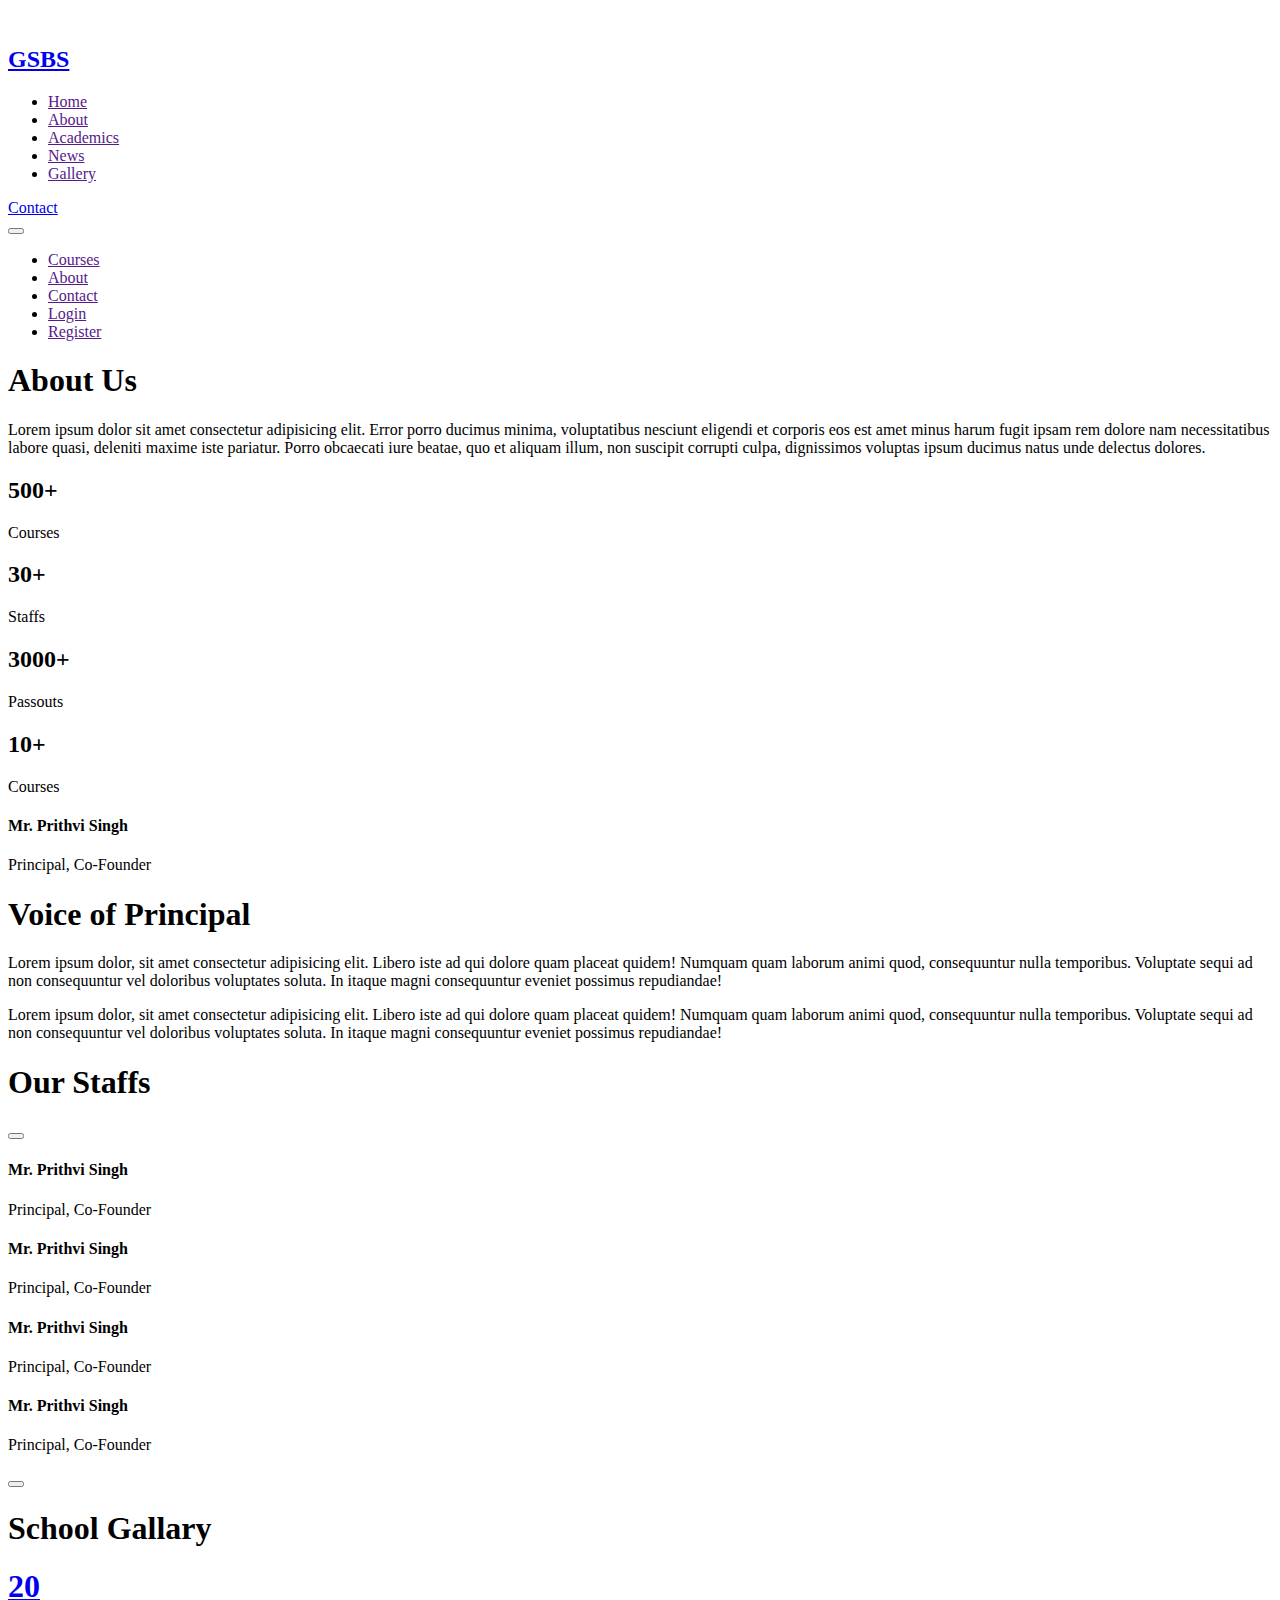
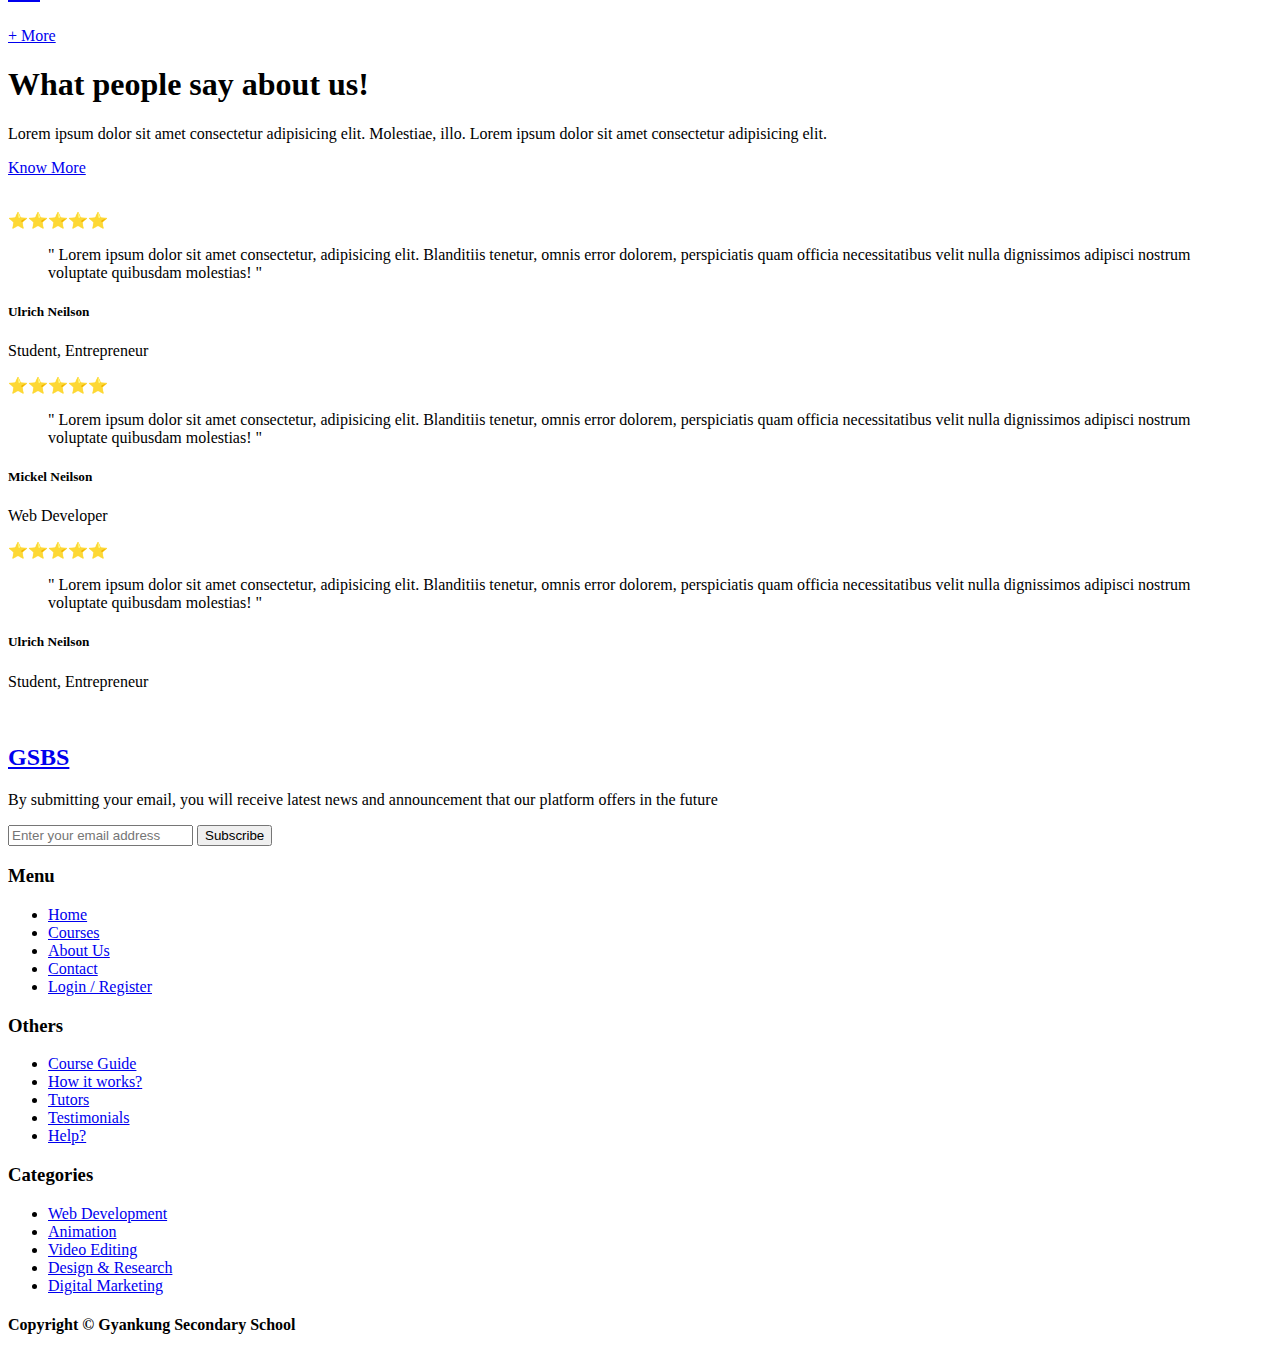
==== about.html @ 793bbadd "contact section" ====
<!DOCTYPE html>
<html lang="en">
  <head>
    <meta charset="UTF-8" />
    <meta name="viewport" content="width=device-width, initial-scale=1.0" />
    <title>Gyankunj</title>
    <script src="https://cdn.tailwindcss.com"></script>
    <link rel="stylesheet" href="./styles/style.css" />
    <link
      rel="stylesheet"
      href="https://cdnjs.cloudflare.com/ajax/libs/font-awesome/6.4.2/css/all.min.css"
      integrity="sha512-z3gLpd7yknf1YoNbCzqRKc4qyor8gaKU1qmn+CShxbuBusANI9QpRohGBreCFkKxLhei6S9CQXFEbbKuqLg0DA=="
      crossorigin="anonymous"
      referrerpolicy="no-referrer"
    />
  </head>
  <body>
    <nav class="nav-bar bg-white fixed z-20 left-0 right-0 top-0">
      <div
        class="container mx-auto px-8 lg:px-40 xl:px-64 flex justify-between items-center py-3"
      >
        <a
          href="./index.html"
          class="text-2xl font-bold flex items-center gap-1"
        >
          <img src="./assets/Gyankunj.png" class="h-12" alt="" />
          <h2 class="text-2xl font-bold text-indigo-600">GSBS</h2>
        </a>
        <ul class="nav-links hidden lg:flex">
          <li>
            <a
              href=""
              class="font-semibold px-4 py-2 rounded-md text-stone-500 hover:text-black hover:transition hover:duration"
              >Home</a
            >
          </li>

          <li>
            <a
              href=""
              class="font-semibold px-4 py-2 rounded-md text-stone-500 hover:text-black hover:transition hover:duration"
              >About</a
            >
          </li>
          <li>
            <a
              href=""
              class="font-semibold px-4 py-2 rounded-md text-stone-500 hover:text-black hover:transition hover:duration"
              >Academics</a
            >
          </li>

          <li>
            <a
              href=""
              class="font-semibold px-4 py-2 rounded-md text-stone-500 hover:text-black hover:transition hover:duration"
              >News</a
            >
          </li>
          <li>
            <a
              href=""
              class="font-semibold px-4 py-2 rounded-md text-stone-500 hover:text-black hover:transition hover:duration"
              >Gallery</a
            >
          </li>
        </ul>

        <div class="nav-ctas gap-2 font-semibold hidden lg:flex">
          <a
            href="./contact.html"
            class="px-6 py-3 text-white bg-indigo-600 border border-indigo-600 rounded-full hover:bg-indigo-700 hover:border-indigo-700 hover:transition hover:duration"
            >Contact</a
          >
        </div>

        <button
          id="hamburgerButton"
          class="ham-btn flex flex-col justify-between items-end group gap-[4px] lg:hidden"
        >
          <!-- hamburger icon using tailwind  -->
          <div
            class="line-one w-8 h-1 bg-stone-400 rounded-full group-hover:bg-black"
          ></div>
          <div
            class="line-two w-8 h-1 bg-stone-400 rounded-full group-hover:bg-black"
          ></div>
          <div
            class="line-three w-4 h-1 bg-stone-400 rounded-full group-hover:bg-black"
          ></div>
        </button>
      </div>
      <div
        class="ham-menu absolute hidden h-screen bg-white container mx-auto px-8 py-16 flex flex-col gap-2"
      >
        <ul class="ham-links flex flex-col gap-5 text-stone-400">
          <li>
            <a href="" class="text-3xl font-semibold">Courses</a>
          </li>
          <li>
            <a href="" class="text-3xl font-semibold">About</a>
          </li>
          <li>
            <a href="" class="text-3xl font-semibold">Contact</a>
          </li>
          <li>
            <a href="" class="text-3xl font-semibold">Login</a>
          </li>
          <li>
            <a href="" class="text-3xl font-semibold">Register</a>
          </li>
        </ul>
      </div>
    </nav>

    <section class="about-header pt-32 pb-16">
      <div
        class="container mx-auto px-8 lg:px-32 xl:px-64 flex flex-col items-center"
      >
        <h1 class="text-3xl md:text-4xl text-center font-bold mb-10">
          About <span class="text-indigo-600">Us</span>
        </h1>
        <p class="text-stone-500 text-center leading-loose mb-12 lg:w-10/12">
          Lorem ipsum dolor sit amet consectetur adipisicing elit. Error porro
          ducimus minima, voluptatibus nesciunt eligendi et corporis eos est
          amet minus harum fugit ipsam rem dolore nam necessitatibus labore
          quasi, deleniti maxime iste pariatur. Porro obcaecati iure beatae, quo
          et aliquam illum, non suscipit corrupti culpa, dignissimos voluptas
          ipsum ducimus natus unde delectus dolores.
        </p>

        <!-- <div class="images grid grid-cols-2 md:grid-cols-4 w-full gap-8">
          <div
            class="image h-40 w-full rounded-lg bg-[url('https://assets-global.website-files.com/63bc69e0c008e8ad2e8c02e7/63c5a49a4fa37e3603646c40_about-hero-image-4-elearner-webflow-ecommerce-template-p-500.jpg')] bg-cover"
          ></div>
          <div
            class="image h-40 w-full rounded-lg bg-[url('https://assets-global.website-files.com/63bc69e0c008e8ad2e8c02e7/63c5a49a4fa37e3603646c40_about-hero-image-4-elearner-webflow-ecommerce-template-p-500.jpg')] bg-cover"
          ></div>
          <div
            class="image h-40 w-full rounded-lg bg-[url('https://assets-global.website-files.com/63bc69e0c008e8ad2e8c02e7/63c5a49a4fa37e3603646c40_about-hero-image-4-elearner-webflow-ecommerce-template-p-500.jpg')] bg-cover"
          ></div>
          <div
            class="image h-40 w-full rounded-lg bg-[url('https://assets-global.website-files.com/63bc69e0c008e8ad2e8c02e7/63c5a49a4fa37e3603646c40_about-hero-image-4-elearner-webflow-ecommerce-template-p-500.jpg')] bg-cover"
          ></div>
        </div> -->
        <div class="grid grid-cols-2 md:grid-cols-4 gap-8 w-full">
          <div
            class="fact flex flex-col items-center bg-blue-50 rounded-lg px-8 py-12"
          >
            <h2 class="text-5xl font-bold text-indigo-600">500+</h2>
            <p class="text-stone-500">Courses</p>
          </div>
          <div
            class="fact flex flex-col items-center bg-blue-50 rounded-lg px-8 py-12"
          >
            <h2 class="text-5xl font-bold text-indigo-600">30+</h2>
            <p class="text-stone-500">Staffs</p>
          </div>
          <div
            class="fact flex flex-col items-center bg-blue-50 rounded-lg px-8 py-12"
          >
            <h2 class="text-5xl font-bold text-indigo-600">3000+</h2>
            <p class="text-stone-500">Passouts</p>
          </div>
          <div
            class="fact flex flex-col items-center bg-blue-50 rounded-lg px-8 py-12"
          >
            <h2 class="text-5xl font-bold text-indigo-700">10+</h2>
            <p class="text-stone-500">Courses</p>
          </div>
        </div>
      </div>
    </section>

    <section class="voice-section py-16">
      <div class="container mx-auto px-8 lg:px-32 xl:px-64">
        <div class="voice grid grid-cols-6 gap-8 w-full">
          <div
            class="img col-span-6 lg:col-span-2 h-[32rem] md:h-[48rem] lg:h-full rounded-lg bg-stone-300 bg-[url('https://i.pinimg.com/564x/88/66/46/886646f6b1bedc540326e3cf6d517955.jpg')] bg-cover bg-center flex items-end"
          >
            <div
              class="persona w-full rounded-md flex flex-col bg-white m-4 p-6"
            >
              <h4 class="text-xl font-bold text-indigo-600">
                Mr. Prithvi Singh
              </h4>
              <p class="text-stone-500">Principal, Co-Founder</p>
            </div>
          </div>
          <div
            class="voice-info col-span-6 lg:col-span-4 bg-blue-50 rounded-lg p-10"
          >
            <h1 class="text-3xl md:text-4xl font-bold mb-4">
              Voice of <span class="text-indigo-600">Principal</span>
            </h1>
            <p class="text-stone-500 leading-loose">
              Lorem ipsum dolor, sit amet consectetur adipisicing elit. Libero
              iste ad qui dolore quam placeat quidem! Numquam quam laborum animi
              quod, consequuntur nulla temporibus. Voluptate sequi ad non
              consequuntur vel doloribus voluptates soluta. In itaque magni
              consequuntur eveniet possimus repudiandae!
            </p>
            <p class="text-stone-500 leading-loose">
              Lorem ipsum dolor, sit amet consectetur adipisicing elit. Libero
              iste ad qui dolore quam placeat quidem! Numquam quam laborum animi
              quod, consequuntur nulla temporibus. Voluptate sequi ad non
              consequuntur vel doloribus voluptates soluta. In itaque magni
              consequuntur eveniet possimus repudiandae!
            </p>
          </div>
        </div>
      </div>
    </section>

    <section class="staffs-section py-16">
      <div class="container mx-auto px-8 lg:px-32 xl:px-64">
        <div class="staffs-section">
          <h1 class="text-3xl text-center md:text-4xl font-bold mb-4">
            Our <span class="text-indigo-600">Staffs</span>
          </h1>
          <div class="teachers flex items-center justify-center w-full h-full">
            <div class="w-full relative flex items-center justify-center">
              <button
                aria-label="slide backward"
                class="absolute z-10 h-12 w-12 left-[-20px] cursor-pointer flex justify-center items-center rounded-full bg-white hover:bg-indigo-600 text-indigo-600 hover:text-white shadow-lg hover:shadow-2xl transition-all"
                id="prev"
              >
                <i class="fa-solid fa-angle-left text-3xl"></i>
              </button>
              <div class="h-full mx-auto overflow-hidden">
                <div
                  id="slider"
                  class="h-full flex items-center justify-start transition ease-out duration-700 mx-[-12px]"
                >
                  <div
                    class="staff-card flex flex-col rounded overflow-hidden flex-shrink-0 w-full lg:w-6/12 xl:w-4/12 p-3"
                  >
                    <div
                      class="img col-span-6 lg:col-span-2 h-[28rem] rounded-lg bg-stone-300 bg-[url('https://i.pinimg.com/564x/88/66/46/886646f6b1bedc540326e3cf6d517955.jpg')] bg-cover bg-center flex items-end"
                    >
                      <div
                        class="persona w-full rounded-md flex flex-col bg-white m-4 p-6"
                      >
                        <h4 class="text-xl font-bold text-indigo-600">
                          Mr. Prithvi Singh
                        </h4>
                        <p class="text-stone-500">Principal, Co-Founder</p>
                      </div>
                    </div>
                  </div>
                  <div
                    class="staff-card flex flex-col rounded overflow-hidden flex-shrink-0 w-full lg:w-6/12 xl:w-4/12 p-3"
                  >
                    <div
                      class="img col-span-6 lg:col-span-2 h-[28rem] rounded-lg bg-stone-300 bg-[url('https://i.pinimg.com/564x/49/b6/a6/49b6a63453eac22836f7b44a77d08e3d.jpg')] bg-cover bg-center flex items-end"
                    >
                      <div
                        class="persona w-full rounded-md flex flex-col bg-white m-4 p-6"
                      >
                        <h4 class="text-xl font-bold text-indigo-600">
                          Mr. Prithvi Singh
                        </h4>
                        <p class="text-stone-500">Principal, Co-Founder</p>
                      </div>
                    </div>
                  </div>
                  <div
                    class="staff-card flex flex-col rounded overflow-hidden flex-shrink-0 w-full lg:w-6/12 xl:w-4/12 p-3"
                  >
                    <div
                      class="img col-span-6 lg:col-span-2 h-[28rem] rounded-lg bg-stone-300 bg-[url('https://i.pinimg.com/564x/87/70/cb/8770cb3174fe570ed332edd4f7d8ddaf.jpg')] bg-cover bg-center flex items-end"
                    >
                      <div
                        class="persona w-full rounded-md flex flex-col bg-white m-4 p-6"
                      >
                        <h4 class="text-xl font-bold text-indigo-600">
                          Mr. Prithvi Singh
                        </h4>
                        <p class="text-stone-500">Principal, Co-Founder</p>
                      </div>
                    </div>
                  </div>
                  <div
                    class="staff-card flex flex-col rounded overflow-hidden flex-shrink-0 w-full lg:w-6/12 xl:w-4/12 p-3"
                  >
                    <div
                      class="img col-span-6 lg:col-span-2 h-[28rem] rounded-lg bg-stone-300 bg-[url('https://i.pinimg.com/564x/88/66/46/886646f6b1bedc540326e3cf6d517955.jpg')] bg-cover bg-center flex items-end"
                    >
                      <div
                        class="persona w-full rounded-md flex flex-col bg-white m-4 p-6"
                      >
                        <h4 class="text-xl font-bold text-indigo-600">
                          Mr. Prithvi Singh
                        </h4>
                        <p class="text-stone-500">Principal, Co-Founder</p>
                      </div>
                    </div>
                  </div>
                </div>
              </div>
              <button
                aria-label="slide forward"
                class="absolute z-2 h-12 w-12 right-[-20px] cursor-pointer flex justify-center items-center rounded-full bg-white hover:bg-indigo-600 text-indigo-600 hover:text-white shadow-lg hover:shadow-2xl transition-all"
                id="next"
              >
                <i class="fa-solid fa-angle-right text-3xl"></i>
              </button>
            </div>
          </div>
        </div>
      </div>
    </section>

    <section class="gallary-section py-16">
      <div class="mx-auto px-8 lg:px-40 xl:px-64 relative">
        <h1 class="text-center text-3xl md:text-4xl font-bold mb-12">
          School <span class="text-indigo-600">Gallary</span>
        </h1>
        <div class="gallary-grid grid grid-cols-12 gap-6">
          <div
            class="image-item bg-cover h-64 bg-blue-50 rounded-lg col-span-6 lg:col-span-3 bg-[url('https://framerusercontent.com/images/AZoAVbThsv4Owf2eWEKlxolkz80.jpg?scale-down-to=512')]"
          ></div>
          <div
            class="image-item bg-cover h-64 bg-blue-50 rounded-lg col-span-6 lg:col-span-3 bg-[url('https://framerusercontent.com/images/NVj7QRBITYcyTMpLp0HLkqi2Qy0.jpg?scale-down-to=512')]"
          ></div>
          <div
            class="image-item bg-cover h-64 bg-blue-50 rounded-lg col-span-6 lg:col-span-3 bg-[url('https://i.pinimg.com/236x/1d/f9/a2/1df9a263c5ce8e65ddfb491cf810c77e.jpg')]"
          ></div>
          <div
            class="image-item bg-cover h-64 bg-blue-50 rounded-lg col-span-6 lg:col-span-3 bg-[url('https://i.pinimg.com/236x/5b/0c/b8/5b0cb8376e83db3554376ea8ff23f73f.jpg')]"
          ></div>

          <div
            class="image-item bg-cover h-96 bg-blue-50 rounded-lg col-span-12 lg:col-span-4 bg-[url('https://i.pinimg.com/564x/2f/a6/12/2fa612a4da45efee33222600348adf3b.jpg')]"
          ></div>
          <div
            class="image-item bg-cover h-96 bg-blue-50 rounded-lg col-span-12 lg:col-span-4 bg-[url('https://i.pinimg.com/564x/51/59/fb/5159fbbb5204e1748099ad10be3e6f7b.jpg')]"
          ></div>
          <div
            class="image-item bg-cover h-96 rounded-lg col-span-12 lg:col-span-4 grid grid-cols-2 gap-6"
          >
            <div
              class="img-item rounded-md bg-[url('https://i.pinimg.com/564x/aa/21/b9/aa21b9421713728e0617fb9ede339536.jpg')]"
            ></div>
            <div
              class="img-item rounded-md bg-[url('https://i.pinimg.com/564x/19/76/79/197679bd582fe224ee13c5a7b250ede2.jpg')]"
            ></div>
            <div
              class="img-item rounded-md bg-[url('https://i.pinimg.com/564x/76/53/74/7653745455a9c037e13ebefcad269bcd.jpg')]"
            ></div>
            <div
              class="image-item bg-cover bg-indigo-600 hover:bg-indigo-700 rounded-lg flex items-center justify-center"
            >
              <a
                href="./gallary"
                class="flex flex-col items-center justify-center"
              >
                <h1 class="text-5xl font-bold text-white">20</h1>
                <span class="text-white opacity-2"> + More</span>
              </a>
            </div>
          </div>
        </div>
      </div>
    </section>

    <section class="testimonial-section py-16">
      <div
        class="container mx-auto px-8 lg:px-40 xl:px-64 flex flex-wrap justify-between items-center"
      >
        <div class="testimonial-desc w-full lg:w-4/12">
          <!-- <div
            class="header-line h-0.5 rounded-full bg-indigo-600 w-48 flex items-center justify-center"
          >
            <h3 class="font-bold text-lg p-2 bg-white text-indigo-600">
              Testimonials
            </h3>
          </div> -->
          <h1 class="mt-5 text-4xl font-bold leading-snug w-11/12">
            What people say about us!
          </h1>
          <p class="text-stone-500 mt-5 mb-10">
            Lorem ipsum dolor sit amet consectetur adipisicing elit. Molestiae,
            illo. Lorem ipsum dolor sit amet consectetur adipisicing elit.
          </p>

          <a
            href="./about.html"
            class="px-6 py-3 flex items-center justify-center w-fit text-white font-semibold bg-indigo-600 rounded-full hover:bg-indigo-700 hover:transition hover:duration"
            >Know More</a
          >
        </div>
        <div
          class="testimonial-cards flex flex-col items-center mt-16 lg:mt-0 w-full lg:w-7/12"
        >
          <img src="./assets/testimonial-asset.svg" alt="" class="w-10/12" />
          <div class="cards w-full flex rounded-lg overflow-hidden grid-cols-1">
            <div class="card w-full flex-shrink-0 p-14 bg-indigo-600">
              <p class="rating mb-3">⭐⭐⭐⭐⭐</p>
              <blockquote class="text-white font-semibold">
                " Lorem ipsum dolor sit amet consectetur, adipisicing elit.
                Blanditiis tenetur, omnis error dolorem, perspiciatis quam
                officia necessitatibus velit nulla dignissimos adipisci nostrum
                voluptate quibusdam molestias! "
              </blockquote>

              <div class="user-info flex items-center gap-4 mt-16">
                <div
                  class="h-12 w-12 bg-cover bg-center bg-[url('https://i.insider.com/5ef37aa82618b904734dbb45?width=600&format=jpeg&auto=webp')] overflow-hidden rounded-full border-2 border-white"
                ></div>

                <div class="user-info">
                  <h5 class="text-white font-semibold">Ulrich Neilson</h5>
                  <p class="text-white/80 text-sm">Student, Entrepreneur</p>
                </div>
              </div>
            </div>
            <div class="card w-full flex-shrink-0 p-14 bg-indigo-600">
              <p class="rating mb-3">⭐⭐⭐⭐⭐</p>
              <blockquote class="text-white font-semibold">
                " Lorem ipsum dolor sit amet consectetur, adipisicing elit.
                Blanditiis tenetur, omnis error dolorem, perspiciatis quam
                officia necessitatibus velit nulla dignissimos adipisci nostrum
                voluptate quibusdam molestias! "
              </blockquote>

              <div class="user-info flex items-center gap-4 mt-16">
                <div
                  class="h-12 w-12 bg-cover bg-center bg-[url('https://i.insider.com/5ef37aa82618b904734dbb45?width=600&format=jpeg&auto=webp')] overflow-hidden rounded-full border-2 border-white"
                ></div>

                <div class="user-info">
                  <h5 class="text-white font-semibold">Mickel Neilson</h5>
                  <p class="text-white/80 text-sm">Web Developer</p>
                </div>
              </div>
            </div>
            <div class="card w-full flex-shrink-0 p-14 bg-indigo-600">
              <p class="rating mb-3">⭐⭐⭐⭐⭐</p>
              <blockquote class="text-white font-semibold">
                " Lorem ipsum dolor sit amet consectetur, adipisicing elit.
                Blanditiis tenetur, omnis error dolorem, perspiciatis quam
                officia necessitatibus velit nulla dignissimos adipisci nostrum
                voluptate quibusdam molestias! "
              </blockquote>

              <div class="user-info flex items-center gap-4 mt-16">
                <div
                  class="h-12 w-12 bg-cover bg-center bg-[url('https://i.insider.com/5ef37aa82618b904734dbb45?width=600&format=jpeg&auto=webp')] overflow-hidden rounded-full border-2 border-white"
                ></div>

                <div class="user-info">
                  <h5 class="text-white font-semibold">Ulrich Neilson</h5>
                  <p class="text-white/80 text-sm">Student, Entrepreneur</p>
                </div>
              </div>
            </div>
          </div>
          <!-- <div class="progress-bar mt-8 flex gap-2">
            <div class="progress h-2 w-2 rounded-full bg-indigo-600"></div>
            <div class="progress h-2 w-2 rounded-full bg-stone-300"></div>
            <div class="progress h-2 w-2 rounded-full bg-stone-300"></div>
          </div> -->
        </div>
      </div>
    </section>

    <footer class="footer-section bg-blue-50 mt-16">
      <div class="container mx-auto px-8 grid grid-cols-6 gap-24 py-24">
        <div
          class="about w-fit col-span-5 lg:col-span-3 lg:w-9/12 flex flex-col gap-7"
        >
          <a
            href="./index.html"
            class="text-2xl font-bold flex items-center gap-2"
          >
            <img src="./assets/Gyankunj.png" class="h-12" alt="" />
            <h2 class="text-2xl font-bold text-indigo-600">GSBS</h2>
          </a>

          <p class="text-stone-500">
            By submitting your email, you will receive latest news and
            announcement that our platform offers in the future
          </p>

          <div
            class="newsletter flex rounded-md border border-gray-300 focus:outline-none focus:ring-2 focus:ring-indigo-600 focus:border-transparent overflow-hidden"
          >
            <input
              type="text"
              placeholder="Enter your email address"
              class="bg-white px-4 py-3 w-full focus:outline-none"
            />
            <button
              class="px-6 py-3 text-white font-semibold bg-indigo-600 border border-indigo-600 rounded-md hover:bg-indigo-700 hover:border-indigo-700 hover:transition hover:duration"
            >
              Subscribe
            </button>
          </div>
        </div>

        <div
          class="links w-fit col-span-6 md:col-span-2 lg:col-span-1 flex flex-col gap-7"
        >
          <h3 class="font-bold">Menu</h3>
          <ul class="links flex flex-col gap-3">
            <li class="text-stone-500 hover:font-bold">
              <a href="./index.html">Home</a>
            </li>
            <li class="text-stone-500 hover:font-bold">
              <a href="./index.html">Courses</a>
            </li>
            <li class="text-stone-500 hover:font-bold">
              <a href="./index.html">About Us</a>
            </li>
            <li class="text-stone-500 hover:font-bold">
              <a href="./index.html">Contact</a>
            </li>
            <li class="text-stone-500 hover:font-bold">
              <a href="./signup.html">Login / Register</a>
            </li>
          </ul>
        </div>

        <div
          class="links w-fit col-span-6 md:col-span-2 lg:col-span-1 flex flex-col gap-7"
        >
          <h3 class="font-bold">Others</h3>
          <ul class="links flex flex-col justify-end gap-3">
            <li class="text-stone-500 hover:font-bold">
              <a href="./index.html">Course Guide</a>
            </li>
            <li class="text-stone-500 hover:font-bold">
              <a href="./index.html">How it works?</a>
            </li>
            <li class="text-stone-500 hover:font-bold">
              <a href="./index.html">Tutors</a>
            </li>
            <li class="text-stone-500 hover:font-bold">
              <a href="./index.html">Testimonials</a>
            </li>
            <li class="text-stone-500 hover:font-bold">
              <a href="./index.html">Help?</a>
            </li>
          </ul>
        </div>

        <div
          class="links w-fit col-span-6 md:col-span-2 lg:col-span-1 flex flex-col gap-7"
        >
          <h3 class="font-bold">Categories</h3>
          <ul class="links flex flex-col gap-3">
            <li class="text-stone-500 hover:font-bold">
              <a href="./index.html">Web Development</a>
            </li>
            <li class="text-stone-500 hover:font-bold">
              <a href="./index.html">Animation</a>
            </li>
            <li class="text-stone-500 hover:font-bold">
              <a href="./index.html">Video Editing</a>
            </li>
            <li class="text-stone-500 hover:font-bold">
              <a href="./index.html">Design & Research</a>
            </li>
            <li class="text-stone-500 hover:font-bold">
              <a href="./index.html">Digital Marketing</a>
            </li>
          </ul>
        </div>
      </div>

      <div class="container mx-auto px-8 pb-16">
        <div
          class="social-media w-full grid gap-8 grid-cols-4 px-8 py-6 bg-indigo-600 rounded-lg flex justify-between items-center"
        >
          <h4 class="text-white font-semibold col-span-4 lg:col-span-3">
            Copyright © Gyankung Secondary School
          </h4>

          <div
            class="social-icons col-span-4 lg:col-span-1 flex lg:justify-end gap-3"
          >
            <a
              href=""
              class="border border-white h-8 w-8 rounded-full flex justify-center items-center text-white hover:bg-white hover:text-indigo-600 hover:transition hover"
            >
              <i class="fa-brands fa-facebook-f"></i>
            </a>
            <a
              href=""
              class="border border-white h-8 w-8 rounded-full flex justify-center items-center text-white hover:bg-white hover:text-indigo-600 hover:transition hover"
            >
              <i class="fa-brands fa-youtube"></i>
            </a>

            <a
              href=""
              class="border border-white h-8 w-8 rounded-full flex justify-center items-center text-white hover:bg-white hover:text-indigo-600 hover:transition hover"
            >
              <i class="fa-brands fa-linkedin-in"></i>
            </a>
          </div>
        </div>
      </div>
    </footer>

    <script src="https://cdnjs.cloudflare.com/ajax/libs/gsap/3.12.2/gsap.min.js"></script>
    <script src="./scripts/script.js"></script>
    <script src="./scripts/slider.js"></script>
  </body>
</html>
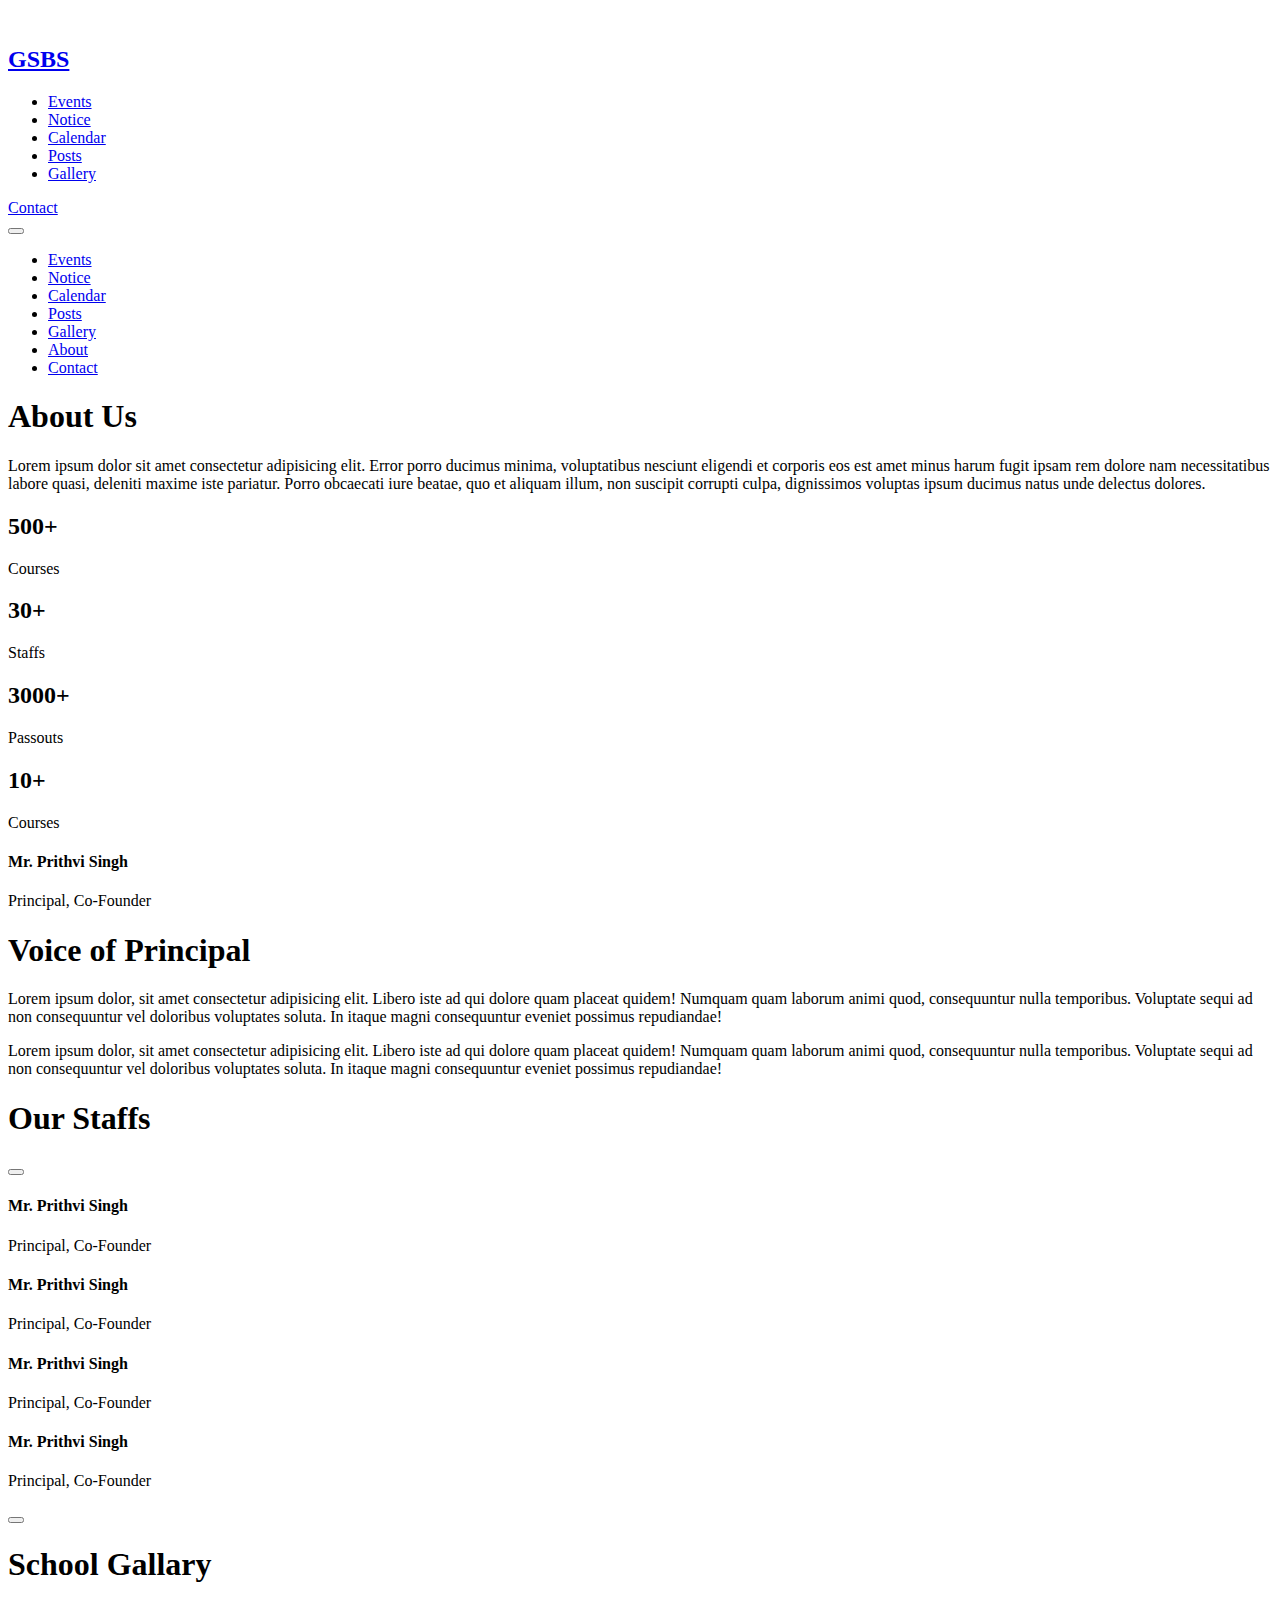
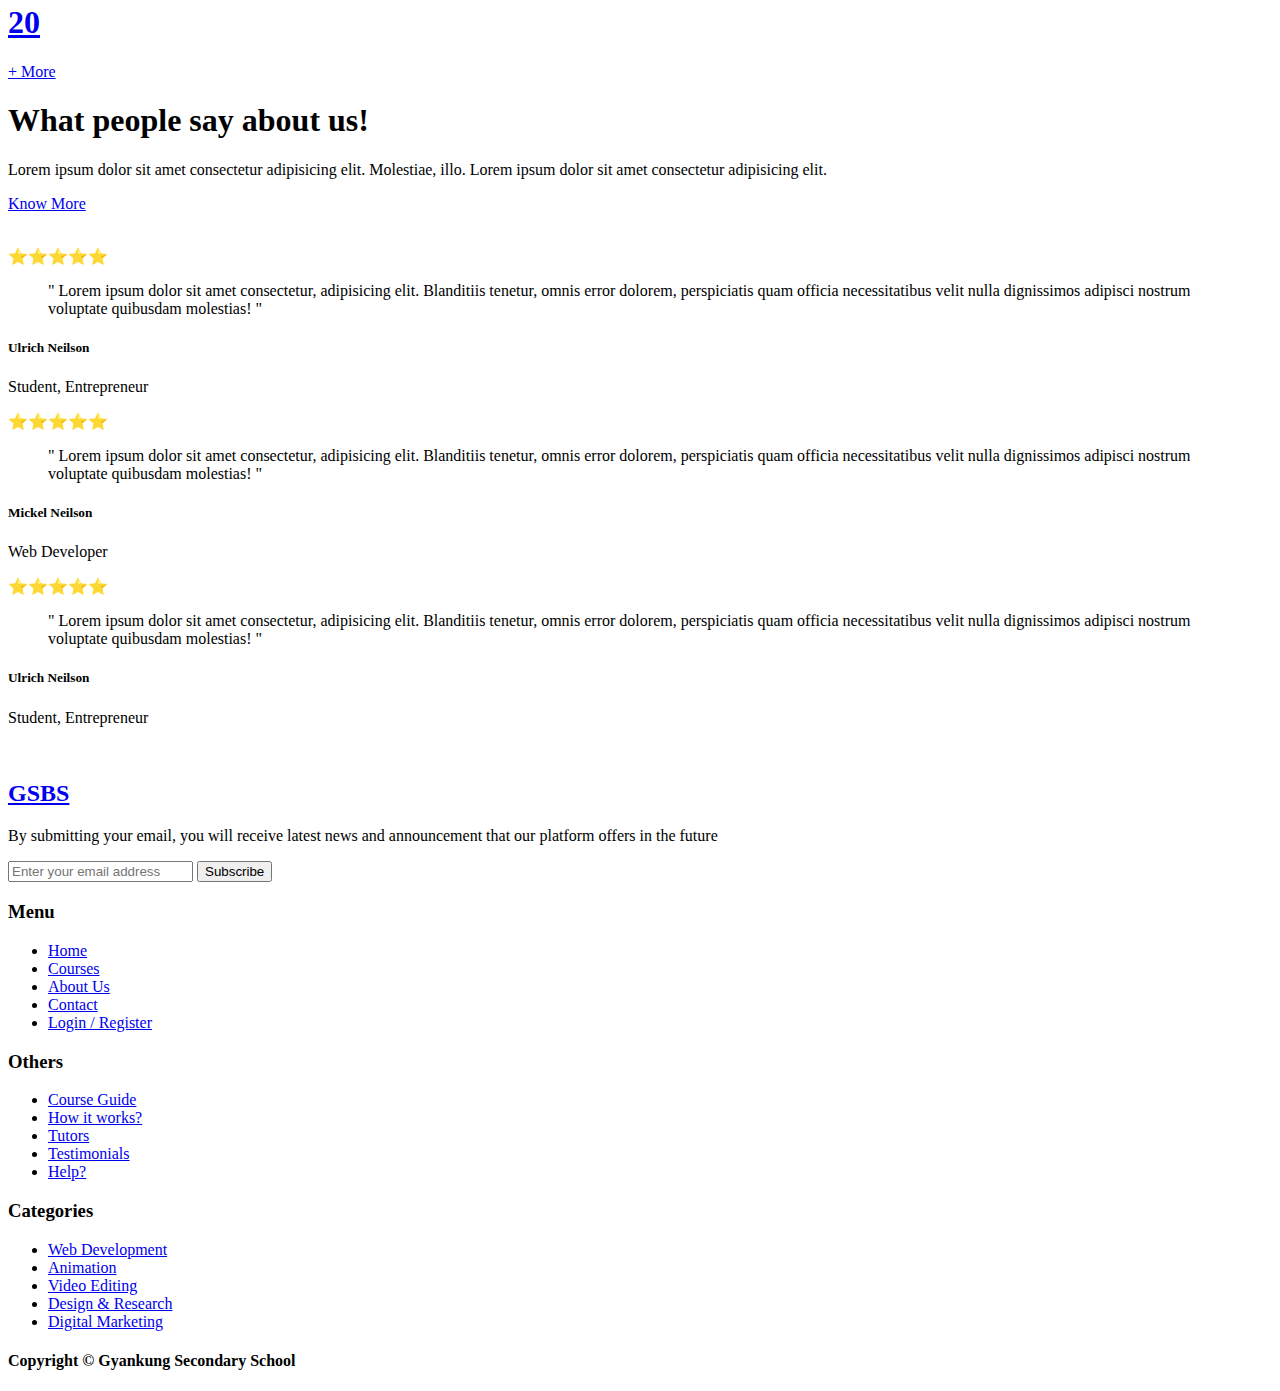
==== commit aa789eaa: "navigation fix" ====
--- a/about.html
+++ b/about.html
@@ -29,37 +29,37 @@
         <ul class="nav-links hidden lg:flex">
           <li>
             <a
-              href=""
+              href="./events.html"
               class="font-semibold px-4 py-2 rounded-md text-stone-500 hover:text-black hover:transition hover:duration"
-              >Home</a
-            >
-          </li>
-
-          <li>
-            <a
-              href=""
+              >Events</a
+            >
+          </li>
+
+          <li>
+            <a
+              href="./notice.html"
               class="font-semibold px-4 py-2 rounded-md text-stone-500 hover:text-black hover:transition hover:duration"
-              >About</a
-            >
-          </li>
-          <li>
-            <a
-              href=""
+              >Notice</a
+            >
+          </li>
+          <li>
+            <a
+              href="./calendar.html"
               class="font-semibold px-4 py-2 rounded-md text-stone-500 hover:text-black hover:transition hover:duration"
-              >Academics</a
-            >
-          </li>
-
-          <li>
-            <a
-              href=""
+              >Calendar</a
+            >
+          </li>
+
+          <li>
+            <a
+              href="./blogs.html"
               class="font-semibold px-4 py-2 rounded-md text-stone-500 hover:text-black hover:transition hover:duration"
-              >News</a
-            >
-          </li>
-          <li>
-            <a
-              href=""
+              >Posts</a
+            >
+          </li>
+          <li>
+            <a
+              href="./gallery.html"
               class="font-semibold px-4 py-2 rounded-md text-stone-500 hover:text-black hover:transition hover:duration"
               >Gallery</a
             >
@@ -95,24 +95,57 @@
       >
         <ul class="ham-links flex flex-col gap-5 text-stone-400">
           <li>
-            <a href="" class="text-3xl font-semibold">Courses</a>
-          </li>
-          <li>
-            <a href="" class="text-3xl font-semibold">About</a>
-          </li>
-          <li>
-            <a href="" class="text-3xl font-semibold">Contact</a>
-          </li>
-          <li>
-            <a href="" class="text-3xl font-semibold">Login</a>
-          </li>
-          <li>
-            <a href="" class="text-3xl font-semibold">Register</a>
+            <a
+              href="./events.html"
+              class="text-3xl font-semibold hover:text-black"
+              >Events</a
+            >
+          </li>
+          <li>
+            <a
+              href="./notice.html"
+              class="text-3xl font-semibold hover:text-black"
+              >Notice</a
+            >
+          </li>
+          <li>
+            <a
+              href="./calendar.html"
+              class="text-3xl font-semibold hover:text-black"
+              >Calendar</a
+            >
+          </li>
+          <li>
+            <a
+              href="./blogs.html"
+              class="text-3xl font-semibold hover:text-black"
+              >Posts</a
+            >
+          </li>
+          <li>
+            <a
+              href="./gallery.html"
+              class="text-3xl font-semibold hover:text-black"
+              >Gallery</a
+            >
+          </li>
+          <li>
+            <a
+              href="./about.html"
+              class="text-3xl font-semibold hover:text-black"
+              >About</a
+            >
+          </li>
+          <li>
+            <a
+              href="./contact.html"
+              class="text-3xl font-semibold hover:text-black"
+              >Contact</a
+            >
           </li>
         </ul>
       </div>
     </nav>
-
     <section class="about-header pt-32 pb-16">
       <div
         class="container mx-auto px-8 lg:px-32 xl:px-64 flex flex-col items-center"
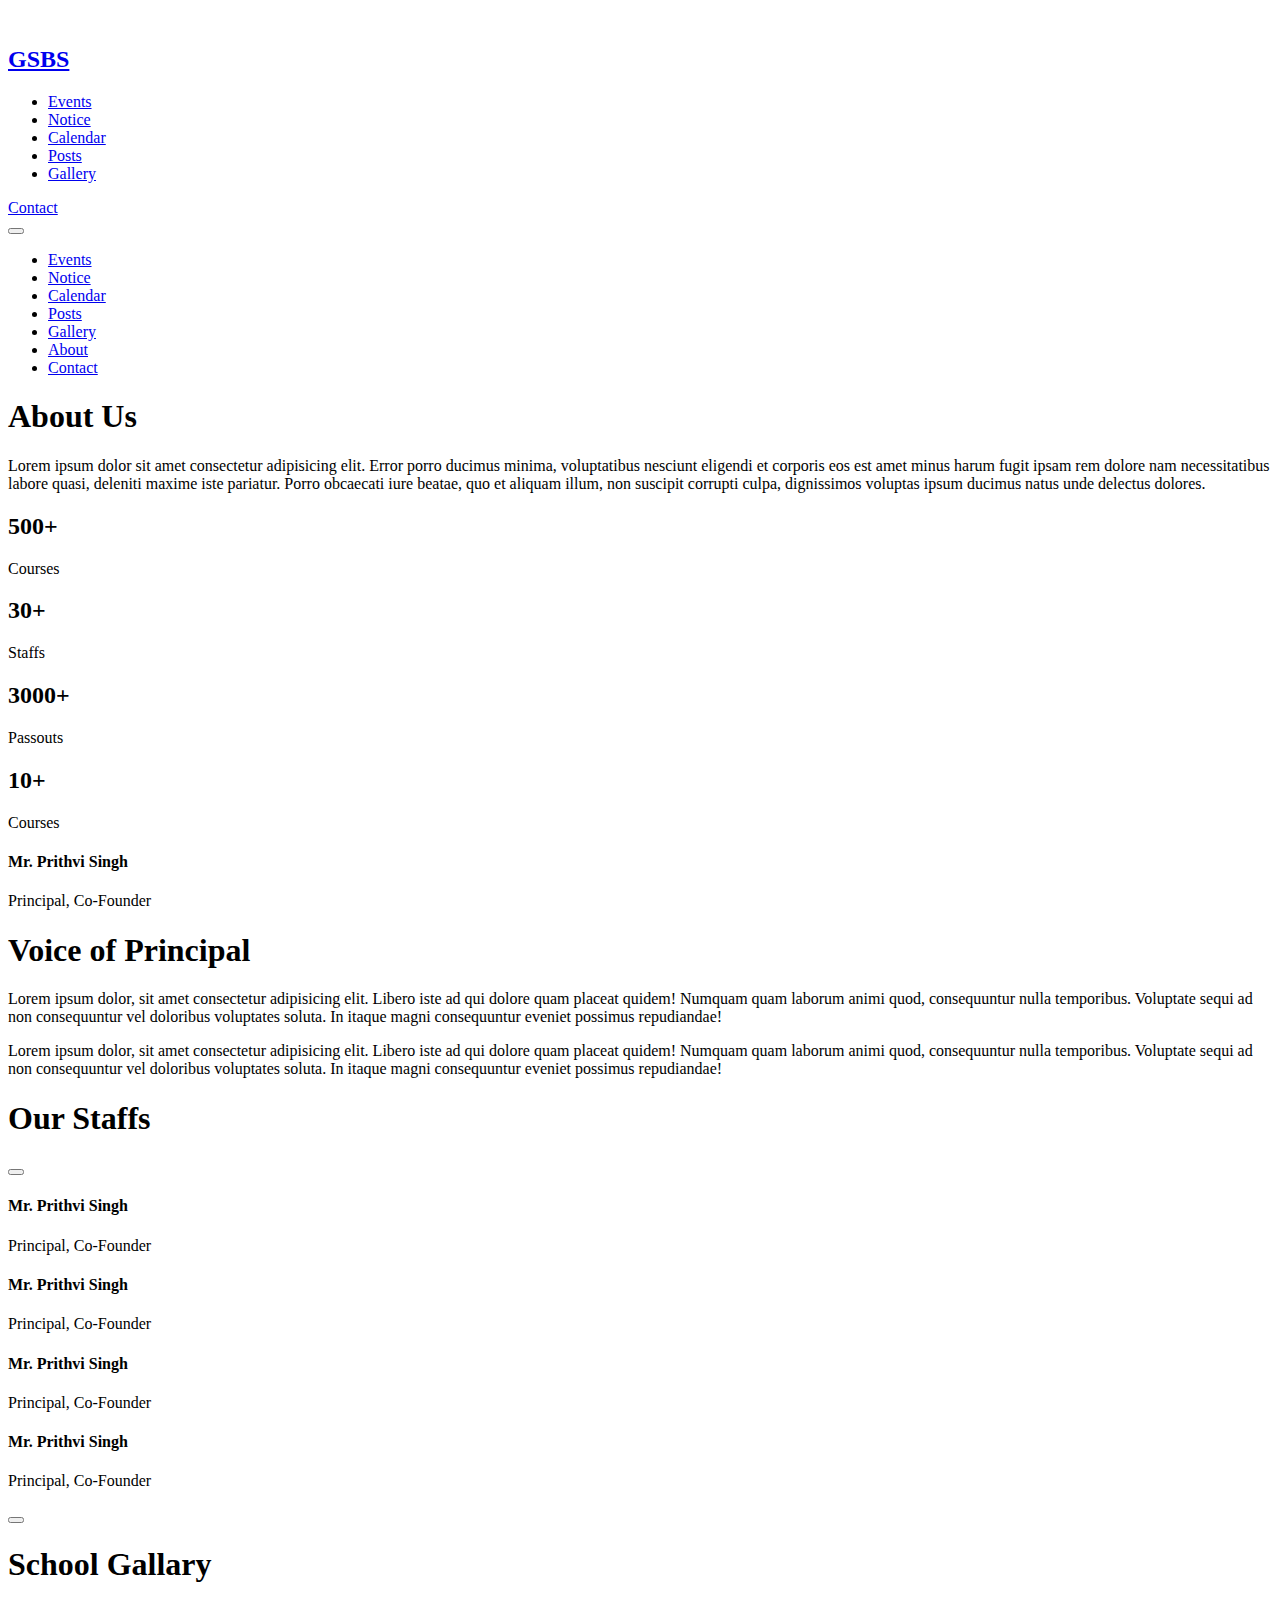
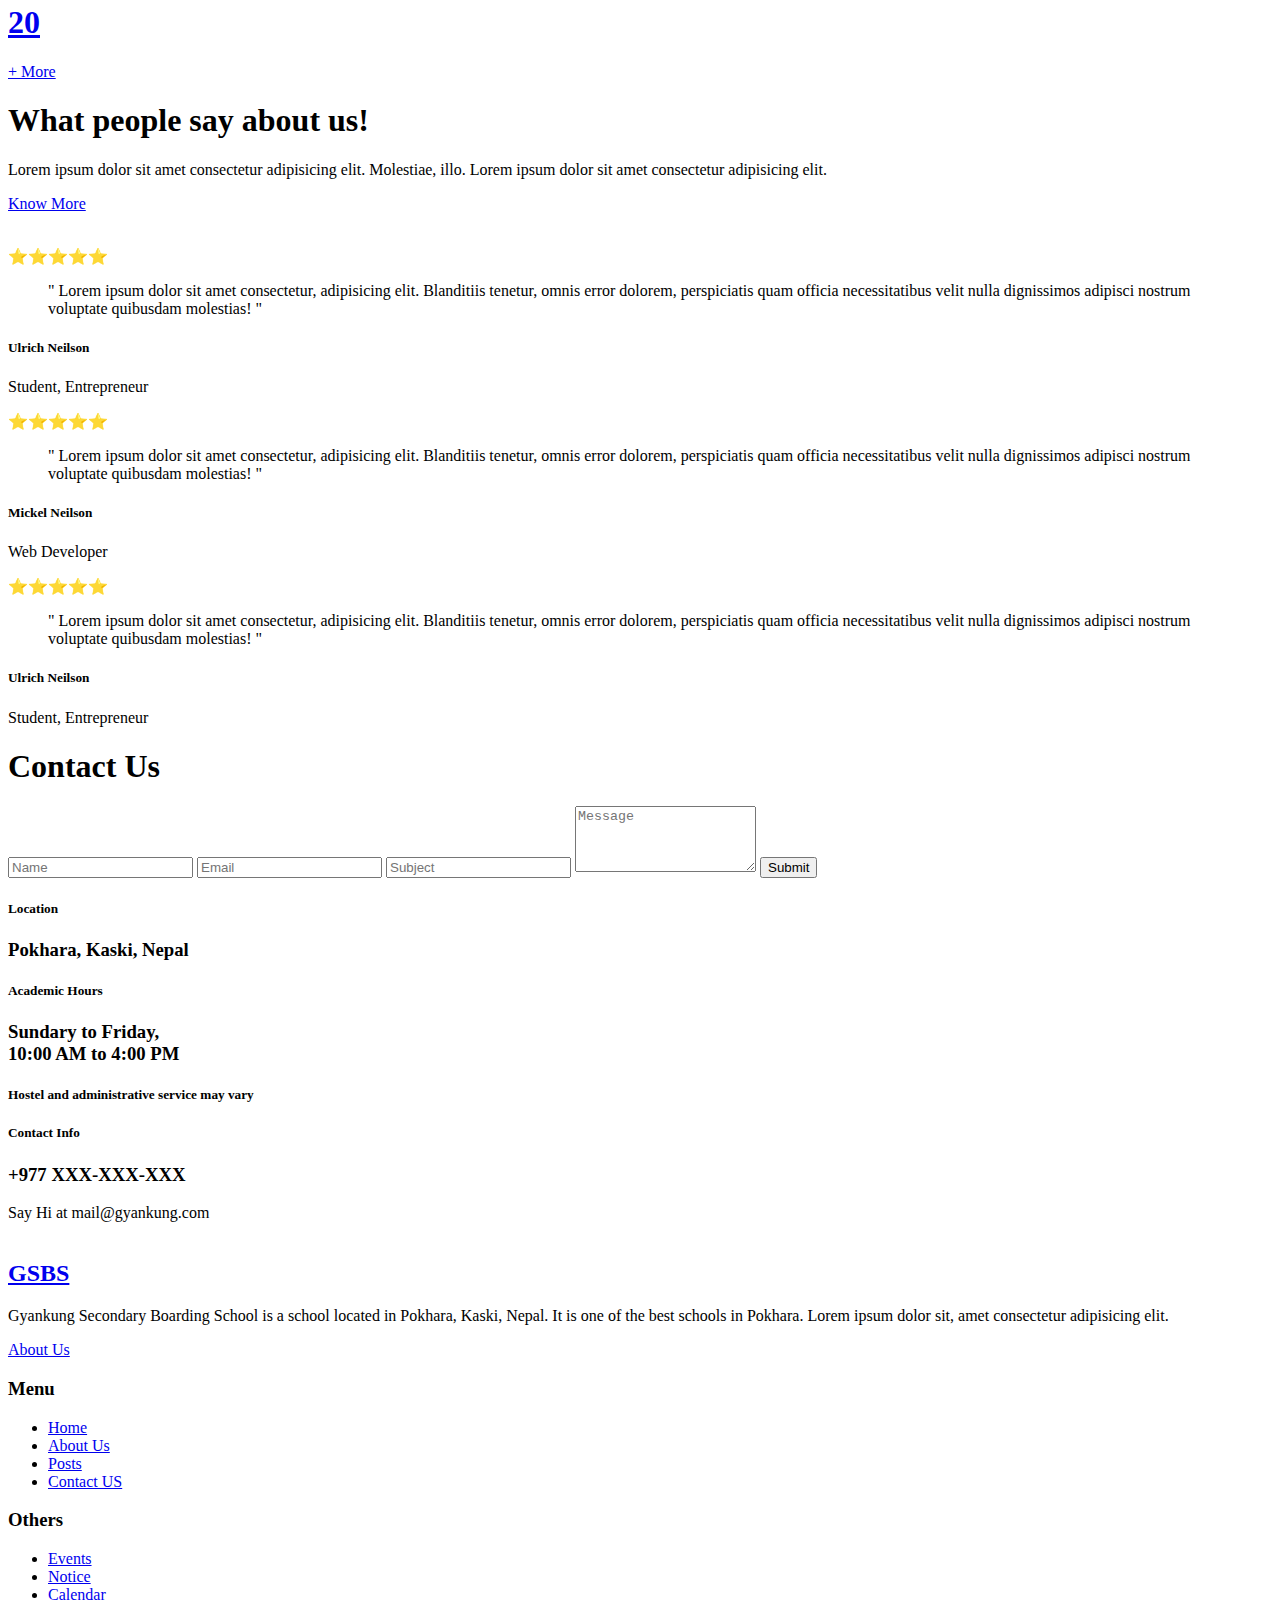
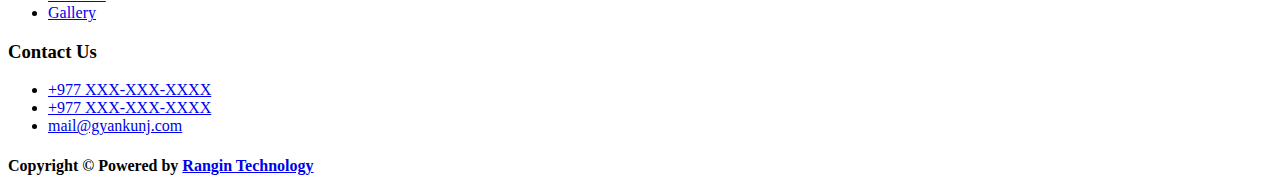
==== commit f226d4e4: "footer fix" ====
--- a/about.html
+++ b/about.html
@@ -269,7 +269,7 @@
                     class="staff-card flex flex-col rounded overflow-hidden flex-shrink-0 w-full lg:w-6/12 xl:w-4/12 p-3"
                   >
                     <div
-                      class="img col-span-6 lg:col-span-2 h-[28rem] rounded-lg bg-stone-300 bg-[url('https://i.pinimg.com/564x/88/66/46/886646f6b1bedc540326e3cf6d517955.jpg')] bg-cover bg-center flex items-end"
+                      class="img col-span-6 lg:col-span-2 h-[34rem] md:h-[28rem] rounded-lg bg-stone-300 bg-[url('https://i.pinimg.com/564x/88/66/46/886646f6b1bedc540326e3cf6d517955.jpg')] bg-cover bg-center flex items-end"
                     >
                       <div
                         class="persona w-full rounded-md flex flex-col bg-white m-4 p-6"
@@ -285,7 +285,7 @@
                     class="staff-card flex flex-col rounded overflow-hidden flex-shrink-0 w-full lg:w-6/12 xl:w-4/12 p-3"
                   >
                     <div
-                      class="img col-span-6 lg:col-span-2 h-[28rem] rounded-lg bg-stone-300 bg-[url('https://i.pinimg.com/564x/49/b6/a6/49b6a63453eac22836f7b44a77d08e3d.jpg')] bg-cover bg-center flex items-end"
+                      class="img col-span-6 lg:col-span-2 h-[34rem] md:h-[28rem] rounded-lg bg-stone-300 bg-[url('https://i.pinimg.com/564x/49/b6/a6/49b6a63453eac22836f7b44a77d08e3d.jpg')] bg-cover bg-center flex items-end"
                     >
                       <div
                         class="persona w-full rounded-md flex flex-col bg-white m-4 p-6"
@@ -301,7 +301,7 @@
                     class="staff-card flex flex-col rounded overflow-hidden flex-shrink-0 w-full lg:w-6/12 xl:w-4/12 p-3"
                   >
                     <div
-                      class="img col-span-6 lg:col-span-2 h-[28rem] rounded-lg bg-stone-300 bg-[url('https://i.pinimg.com/564x/87/70/cb/8770cb3174fe570ed332edd4f7d8ddaf.jpg')] bg-cover bg-center flex items-end"
+                      class="img col-span-6 lg:col-span-2 h-[34rem] md:h-[28rem] rounded-lg bg-stone-300 bg-[url('https://i.pinimg.com/564x/87/70/cb/8770cb3174fe570ed332edd4f7d8ddaf.jpg')] bg-cover bg-center flex items-end"
                     >
                       <div
                         class="persona w-full rounded-md flex flex-col bg-white m-4 p-6"
@@ -317,7 +317,7 @@
                     class="staff-card flex flex-col rounded overflow-hidden flex-shrink-0 w-full lg:w-6/12 xl:w-4/12 p-3"
                   >
                     <div
-                      class="img col-span-6 lg:col-span-2 h-[28rem] rounded-lg bg-stone-300 bg-[url('https://i.pinimg.com/564x/88/66/46/886646f6b1bedc540326e3cf6d517955.jpg')] bg-cover bg-center flex items-end"
+                      class="img col-span-6 lg:col-span-2 h-[34rem] md:h-[28rem] rounded-lg bg-stone-300 bg-[url('https://i.pinimg.com/564x/88/66/46/886646f6b1bedc540326e3cf6d517955.jpg')] bg-cover bg-center flex items-end"
                     >
                       <div
                         class="persona w-full rounded-md flex flex-col bg-white m-4 p-6"
@@ -498,10 +498,84 @@
       </div>
     </section>
 
-    <footer class="footer-section bg-blue-50 mt-16">
-      <div class="container mx-auto px-8 grid grid-cols-6 gap-24 py-24">
+    <section class="contact-section py-16">
+      <div class="container mx-auto px-8 lg:px-40 xl:px-64">
+        <h1 class="text-center text-3xl md:text-4xl font-bold mb-12">
+          Contact <span class="text-indigo-600">Us</span>
+        </h1>
+        <div class="contact-grid grid grid-cols-1 lg:grid-cols-2 gap-16">
+          <div class="contact-info left w-full flex flex-col gap-6">
+            <form class="flex flex-col gap-6 text-stone-800">
+              <input
+                type="text"
+                placeholder="Name"
+                class="bg-blue-50 rounded-full py-5 px-6 focus:outline-none focus:ring-2 focus:ring-indigo-500"
+              />
+              <input
+                type="email"
+                placeholder="Email"
+                class="bg-blue-50 rounded-full py-5 px-6 focus:outline-none focus:ring-2 focus:ring-indigo-500"
+              />
+              <input
+                type="text"
+                placeholder="Subject"
+                class="bg-blue-50 rounded-full py-5 px-6 focus:outline-none focus:ring-2 focus:ring-indigo-500"
+              />
+
+              <textarea
+                type="text"
+                placeholder="Message"
+                rows="4"
+                class="bg-blue-50 rounded-[2rem] py-5 px-6 focus:outline-none focus:ring-2 focus:ring-indigo-500"
+              ></textarea>
+              <input
+                type="submit"
+                class="bg-indigo-600 rounded-full py-5 px-6 mt-4 text-white font-semibold cursor-pointer hover:bg-indigo-700 transition-colors duration-400"
+                value="Submit"
+              />
+            </form>
+          </div>
+          <div class="contact-info right rounded-lg flex flex-col gap-12">
+            <div class="info-item flex flex-col gap-4">
+              <h5 class="text-md text-stone-500">Location</h5>
+              <div class="w-full h-px bg-stone-200"></div>
+              <h3 class="text-2xl text-black font-semibold">
+                Pokhara, Kaski, Nepal
+              </h3>
+            </div>
+            <div class="info-item flex flex-col gap-4">
+              <h5 class="text-md text-stone-500">Academic Hours</h5>
+              <div class="w-full h-px bg-stone-200"></div>
+              <h3 class="text-2xl text-black font-semibold">
+                Sundary to Friday, <br />
+                10:00 AM to 4:00 PM
+              </h3>
+              <h5 class="text-md text-stone-500">
+                Hostel and administrative service may vary
+              </h5>
+            </div>
+            <div class="info-item flex flex-col gap-4">
+              <h5 class="text-md text-stone-500">Contact Info</h5>
+              <div class="w-full h-px bg-stone-200"></div>
+              <h3 class="text-2xl text-black font-semibold">
+                +977 XXX-XXX-XXX <br />
+              </h3>
+              <a
+                class="text-md text-stone-500 cursor-pointer hover:text-zinc-900"
+                target="_blank"
+              >
+                Say Hi at mail@gyankung.com
+              </a>
+            </div>
+          </div>
+        </div>
+      </div>
+    </section>
+
+    <footer class="footer-section bg-blue-50 mt-16 flex flex-col gap-20">
+      <div class="container mx-auto px-8 grid grid-cols-6 gap-24 pt-24">
         <div
-          class="about w-fit col-span-5 lg:col-span-3 lg:w-9/12 flex flex-col gap-7"
+          class="about w-fit flex flex-col justify-start col-span-5 lg:col-span-3 lg:w-9/12 flex flex-col gap-7"
         >
           <a
             href="./index.html"
@@ -511,25 +585,17 @@
             <h2 class="text-2xl font-bold text-indigo-600">GSBS</h2>
           </a>
 
-          <p class="text-stone-500">
-            By submitting your email, you will receive latest news and
-            announcement that our platform offers in the future
+          <p class="text-stone-500 leading-relaxed">
+            Gyankung Secondary Boarding School is a school located in Pokhara,
+            Kaski, Nepal. It is one of the best schools in Pokhara. Lorem ipsum
+            dolor sit, amet consectetur adipisicing elit.
           </p>
 
-          <div
-            class="newsletter flex rounded-md border border-gray-300 focus:outline-none focus:ring-2 focus:ring-indigo-600 focus:border-transparent overflow-hidden"
-          >
-            <input
-              type="text"
-              placeholder="Enter your email address"
-              class="bg-white px-4 py-3 w-full focus:outline-none"
-            />
-            <button
-              class="px-6 py-3 text-white font-semibold bg-indigo-600 border border-indigo-600 rounded-md hover:bg-indigo-700 hover:border-indigo-700 hover:transition hover:duration"
-            >
-              Subscribe
-            </button>
-          </div>
+          <a
+            href="./about.html"
+            class="px-6 py-3 text-white font-semibold w-fit bg-indigo-600 border border-indigo-600 rounded-full hover:bg-indigo-700 hover:border-indigo-700 hover:transition hover:duration"
+            >About Us</a
+          >
         </div>
 
         <div
@@ -541,16 +607,13 @@
               <a href="./index.html">Home</a>
             </li>
             <li class="text-stone-500 hover:font-bold">
-              <a href="./index.html">Courses</a>
+              <a href="./about.html">About Us</a>
             </li>
             <li class="text-stone-500 hover:font-bold">
-              <a href="./index.html">About Us</a>
+              <a href="./blogs.html">Posts</a>
             </li>
             <li class="text-stone-500 hover:font-bold">
-              <a href="./index.html">Contact</a>
-            </li>
-            <li class="text-stone-500 hover:font-bold">
-              <a href="./signup.html">Login / Register</a>
+              <a href="./contact.html">Contact US</a>
             </li>
           </ul>
         </div>
@@ -561,19 +624,16 @@
           <h3 class="font-bold">Others</h3>
           <ul class="links flex flex-col justify-end gap-3">
             <li class="text-stone-500 hover:font-bold">
-              <a href="./index.html">Course Guide</a>
+              <a href="./events.html">Events</a>
             </li>
             <li class="text-stone-500 hover:font-bold">
-              <a href="./index.html">How it works?</a>
+              <a href="./notice.html">Notice</a>
             </li>
             <li class="text-stone-500 hover:font-bold">
-              <a href="./index.html">Tutors</a>
+              <a href="./calendar.html">Calendar</a>
             </li>
             <li class="text-stone-500 hover:font-bold">
-              <a href="./index.html">Testimonials</a>
-            </li>
-            <li class="text-stone-500 hover:font-bold">
-              <a href="./index.html">Help?</a>
+              <a href="./gallery.html">Gallery</a>
             </li>
           </ul>
         </div>
@@ -581,22 +641,16 @@
         <div
           class="links w-fit col-span-6 md:col-span-2 lg:col-span-1 flex flex-col gap-7"
         >
-          <h3 class="font-bold">Categories</h3>
+          <h3 class="font-bold">Contact Us</h3>
           <ul class="links flex flex-col gap-3">
-            <li class="text-stone-500 hover:font-bold">
-              <a href="./index.html">Web Development</a>
-            </li>
-            <li class="text-stone-500 hover:font-bold">
-              <a href="./index.html">Animation</a>
-            </li>
-            <li class="text-stone-500 hover:font-bold">
-              <a href="./index.html">Video Editing</a>
-            </li>
-            <li class="text-stone-500 hover:font-bold">
-              <a href="./index.html">Design & Research</a>
-            </li>
-            <li class="text-stone-500 hover:font-bold">
-              <a href="./index.html">Digital Marketing</a>
+            <li class="text-stone-500 hover:font-semibold">
+              <a href="./index.html">+977 XXX-XXX-XXXX</a>
+            </li>
+            <li class="text-stone-500 hover:font-semibold">
+              <a href="./index.html">+977 XXX-XXX-XXXX</a>
+            </li>
+            <li class="text-stone-500 hover:font-semibold">
+              <a href="./index.html">mail@gyankunj.com</a>
             </li>
           </ul>
         </div>
@@ -606,8 +660,14 @@
         <div
           class="social-media w-full grid gap-8 grid-cols-4 px-8 py-6 bg-indigo-600 rounded-lg flex justify-between items-center"
         >
-          <h4 class="text-white font-semibold col-span-4 lg:col-span-3">
-            Copyright © Gyankung Secondary School
+          <h4 class="text-white font-medium col-span-4 lg:col-span-3">
+            Copyright © Powered by
+            <a
+              href="https://www.rangin.com.np"
+              class="font-bold hover:underline"
+              target="_blank"
+              >Rangin Technology</a
+            >
           </h4>
 
           <div
